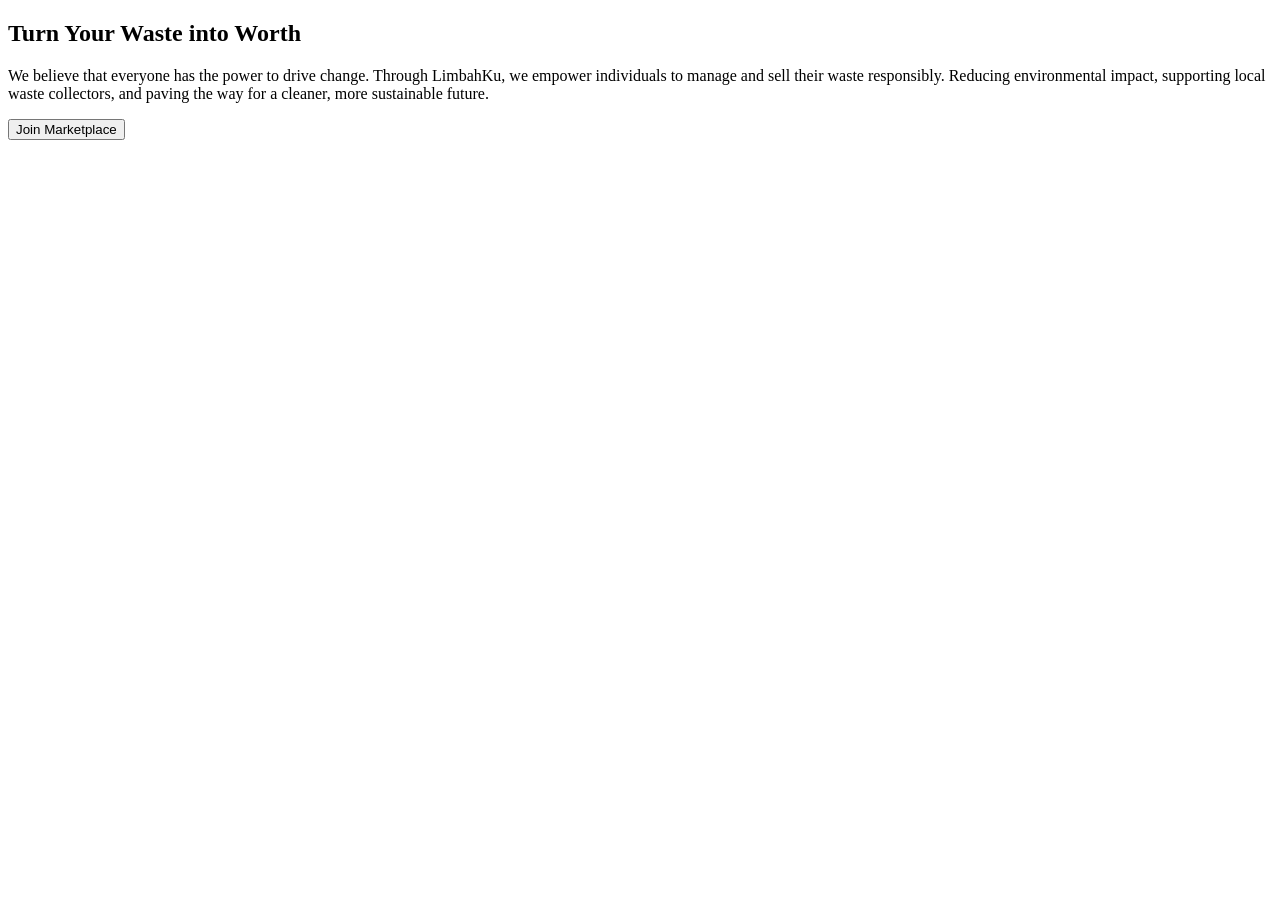
==== frontend/pages/index.html @ 02b1af18 "gw gacor, felix" ====
<!doctype html>
<html>
  <head>
    <link rel="stylesheet" href="/css/base.css" />
    <link rel="stylesheet" href="/css/navbar.css" />
    <link rel="stylesheet" href="/css/layout.css" />
    <link rel="stylesheet" href="/css/components.css" />
    <title>LimbahKu — Waste Marketplace</title>
    <link rel="icon" type="image/png" href="/frontend/assets/icons/icons.png" />
    <link
      href="https://fonts.googleapis.com/css2?family=Inter:wght@300;400;600&family=Playfair+Display:ital@1&display=swap"
      rel="stylesheet"
    />
  </head>

  <body>
    <div id="header"></div>

    <section class="hero">
      <div class="hero-content">
        <h1 class="hero-title">
          Turn Your

          <span class="hero-highlight">Waste</span>

          into

          <span class="hero-highlight2">Worth</span>
        </h1>

        <p class="hero-subtitle">
          We believe that everyone has the power to drive change. Through
          LimbahKu, we empower individuals to manage and sell their waste
          responsibly. Reducing environmental impact, supporting local waste
          collectors, and paving the way for a cleaner, more sustainable future.
        </p>

        <button class="btn-primary">Join Marketplace</button>
      </div>
    </section>

    <div id="footer"></div>

    <script src="/js/loadComponents.js"></script>
  </body>
</html>
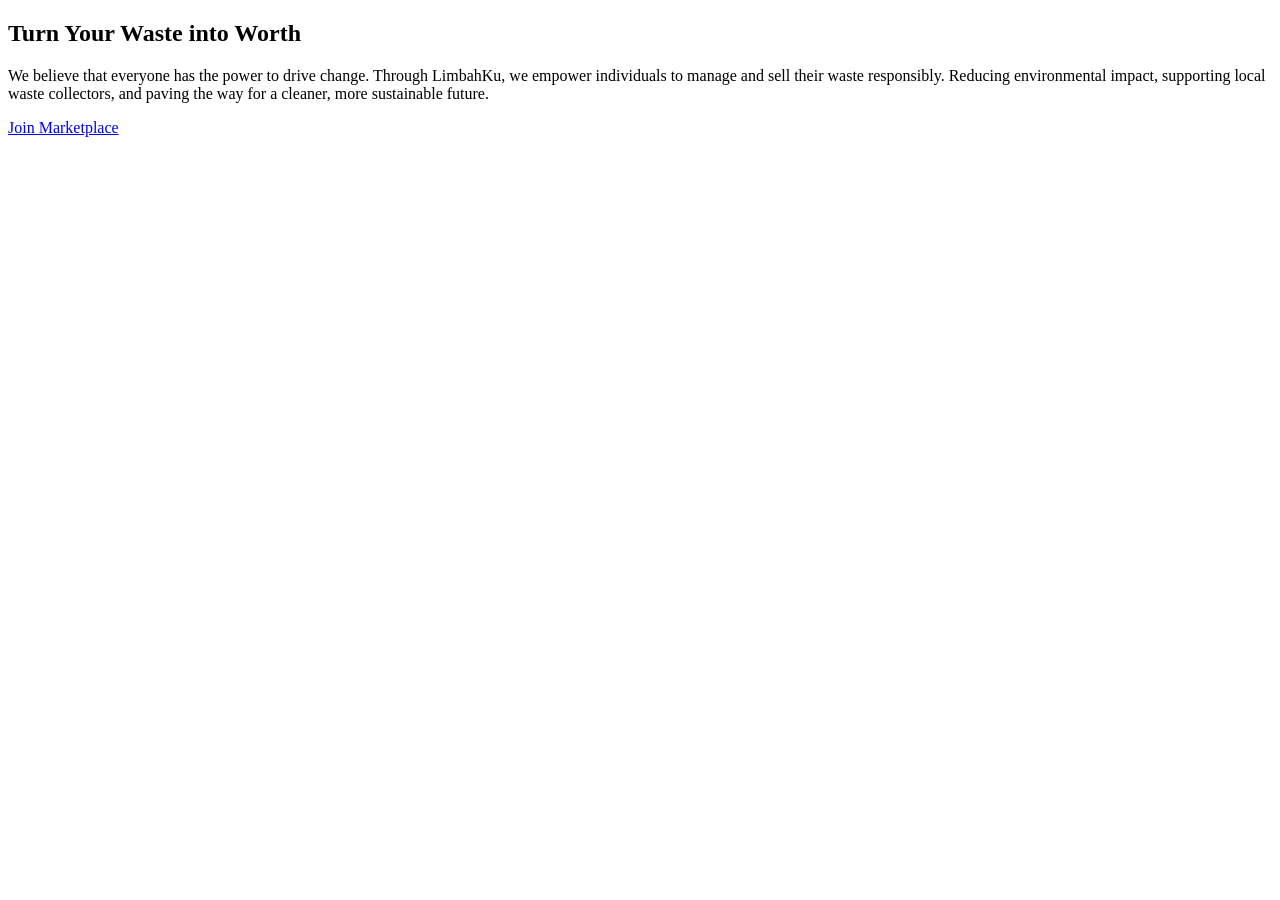
==== commit cc6d3a61: "Marketplace & Seller Dashboard Buat rangka marketplace dan seller dashboard" ====
--- a/frontend/pages/index.html
+++ b/frontend/pages/index.html
@@ -35,7 +35,8 @@
           collectors, and paving the way for a cleaner, more sustainable future.
         </p>
 
-        <button class="btn-primary">Join Marketplace</button>
+        <a href="/marketplace" class="btn-primary">Join Marketplace</a>
+
       </div>
     </section>
 
